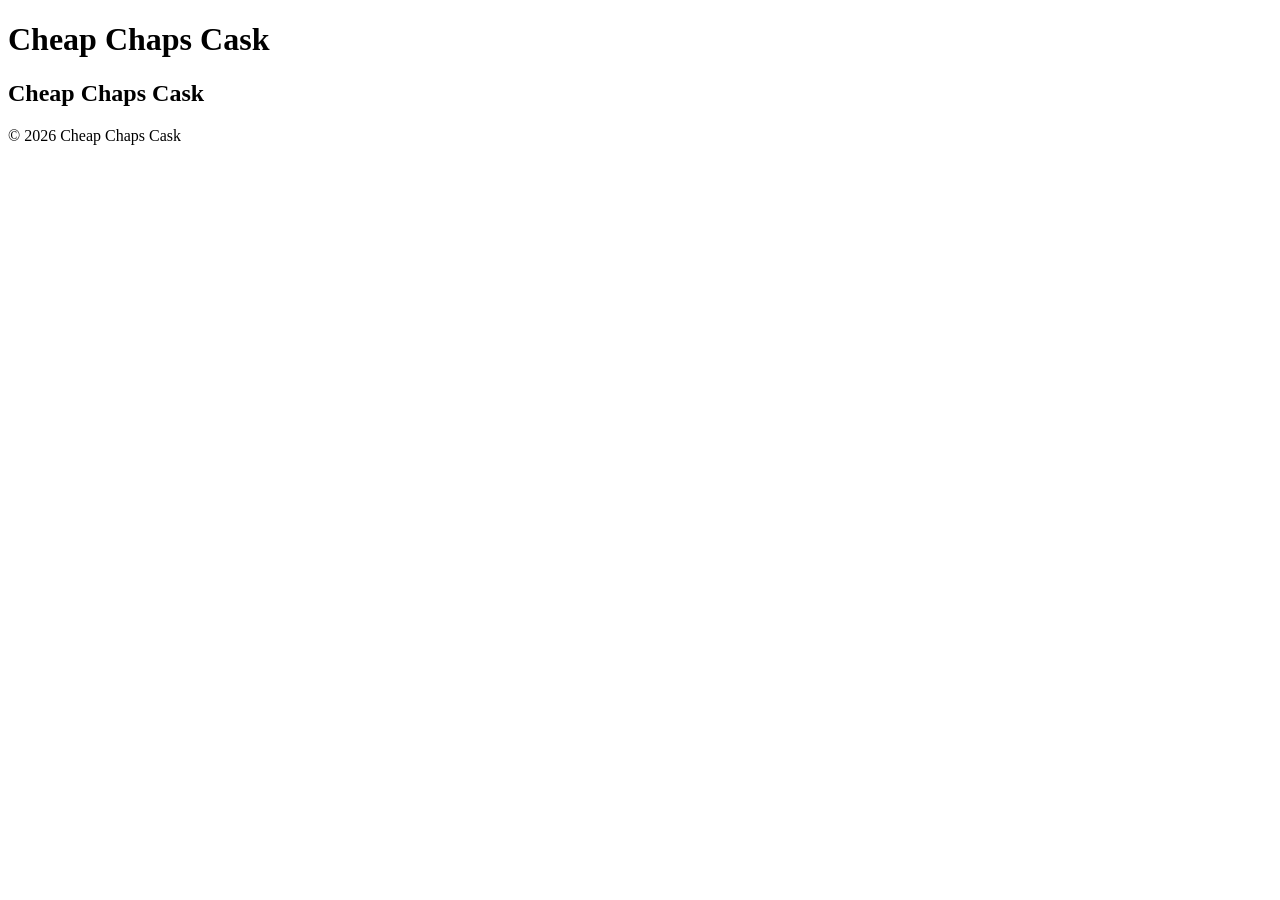
==== index.html @ 735d54e6 "index.html" ====
<!DOCTYPE html>
<html lang="en">

<head>

    <title>Cheap Chaps Cask</title>
</head>

<body>

    <header>
        <h1>Cheap Chaps Cask</h1>
    </header>

    <main>
        <h2>Cheap Chaps Cask</h2>

    </main>

    <footer>
        <p>&copy; 2026 Cheap Chaps Cask</p>
    </footer>

</body>

</html>
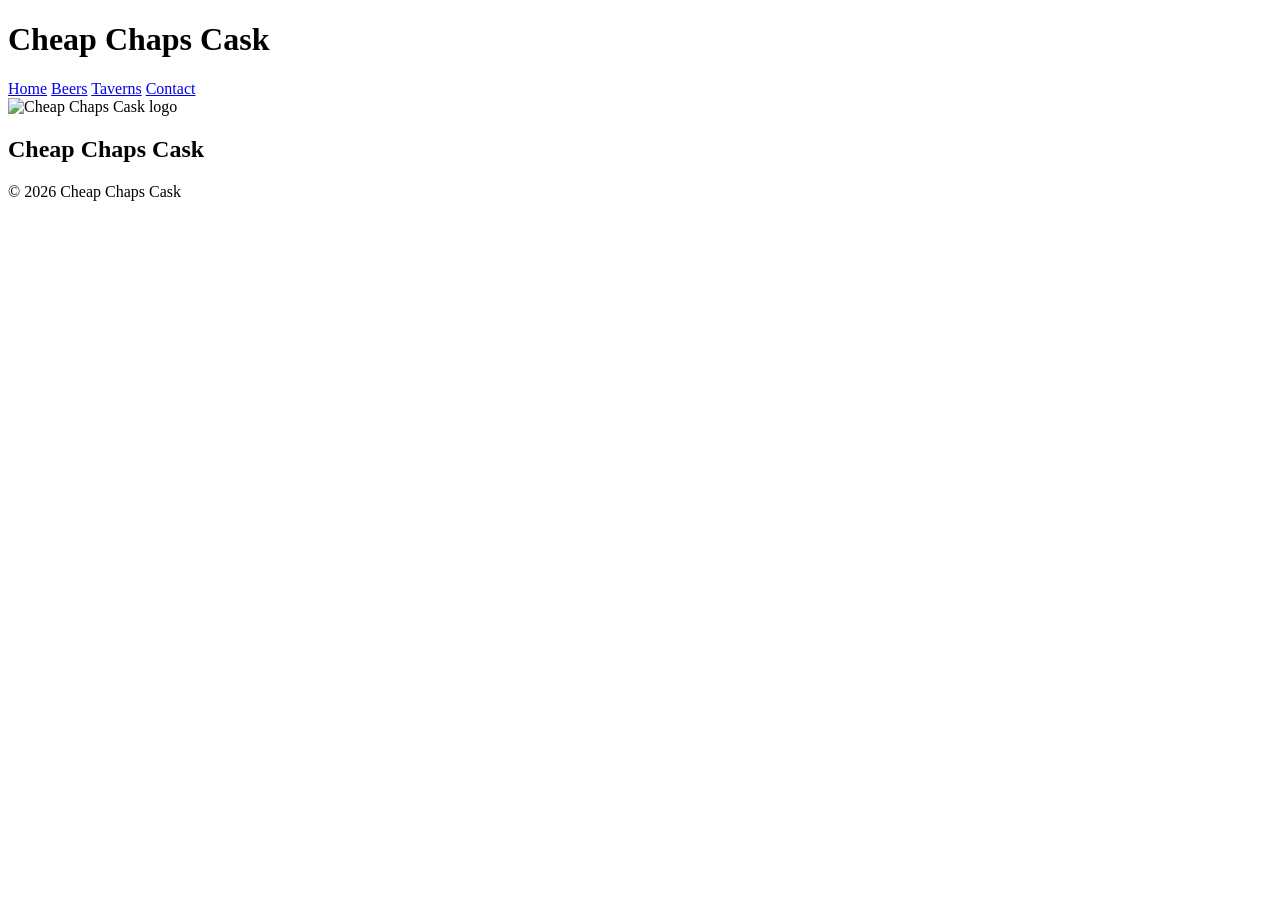
==== commit 9f166bfe: "index.html" ====
--- a/index.html
+++ b/index.html
@@ -4,13 +4,30 @@
 <head>
 
     <title>Cheap Chaps Cask</title>
+<link rel="stylesheet" href="default.css">
 </head>
 
 <body>
 
-    <header>
-        <h1>Cheap Chaps Cask</h1>
+    <header class="top-banner">
+
+        <div class="site-title">
+            <h1>Cheap Chaps Cask</h1>
+        </div>
+
+        <nav class="navigation">
+            <a href="#">Home</a>
+            <a href="#">Beers</a>
+            <a href="#">Taverns</a>
+            <a href="#">Contact</a>
+        </nav>
+
+        <div class="site-logo">
+            <img src="ccclogo.png" alt="Cheap Chaps Cask logo">
+        </div>
+
     </header>
+
 
     <main>
         <h2>Cheap Chaps Cask</h2>
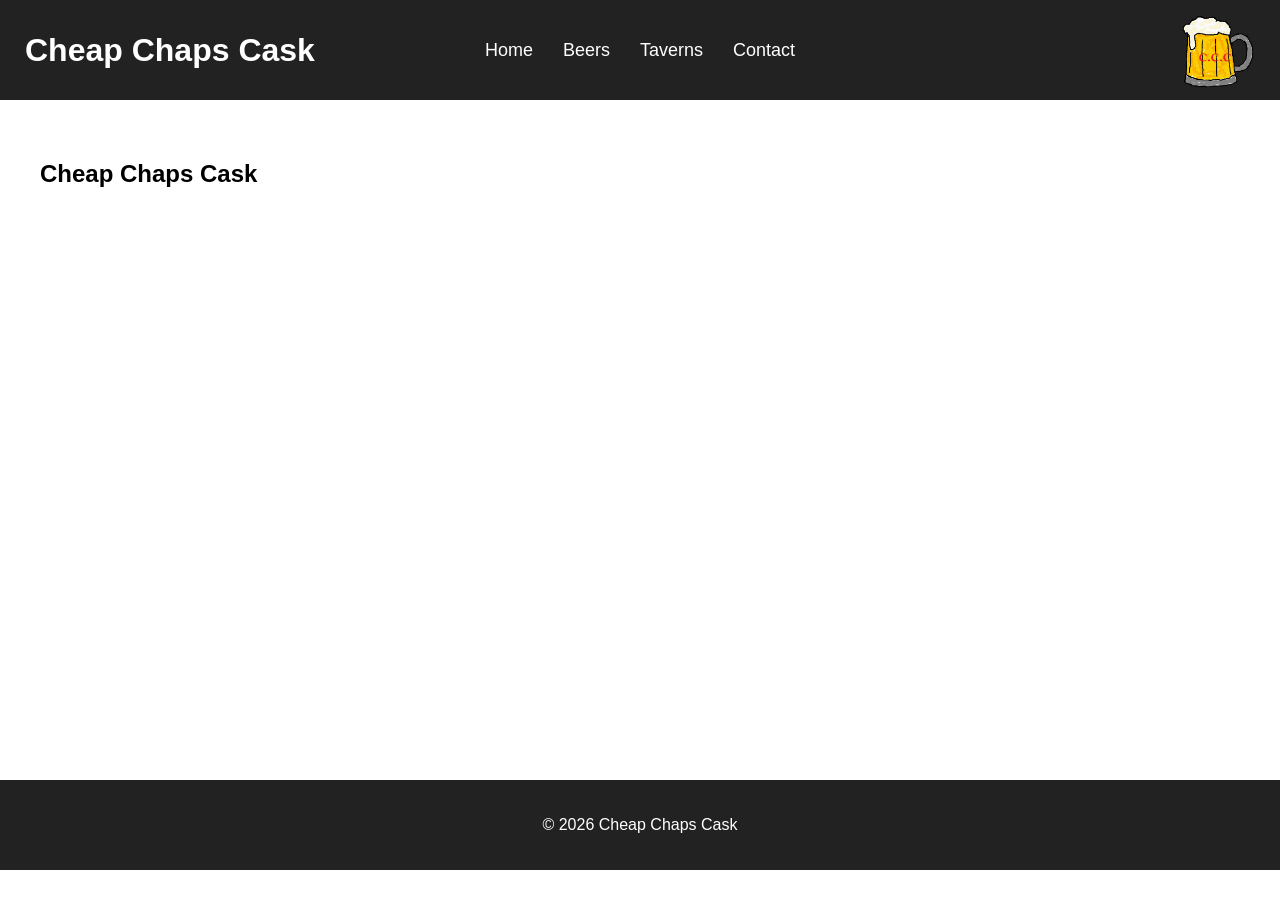
==== commit 25b0b4f2: "index.html" ====
--- a/index.html
+++ b/index.html
@@ -23,7 +23,7 @@
         </nav>
 
         <div class="site-logo">
-            <img src="ccclogo.png" alt="Cheap Chaps Cask logo">
+            <img src="CCClogo.png" alt="Cheap Chaps Cask logo">
         </div>
 
     </header>
--- a/default.css
+++ b/default.css
@@ -0,0 +1,79 @@
+body {
+    margin: 0;
+    font-family: Arial, sans-serif;
+}
+
+
+/* TOP BANNER */
+
+.top-banner {
+    height: 100px;
+    background-color: #222;
+    color: white;
+
+    display: flex;
+    align-items: center;
+
+    padding: 0 25px;
+}
+
+
+/* TITLE */
+
+.site-title {
+    flex: 1;
+}
+
+.site-title h1 {
+    margin: 0;
+}
+
+
+/* NAVIGATION */
+
+.navigation {
+    display: flex;
+    gap: 30px;
+}
+
+.navigation a {
+    color: white;
+    text-decoration: none;
+    font-size: 18px;
+}
+
+.navigation a:hover {
+    text-decoration: underline;
+}
+
+
+/* LOGO */
+
+.site-logo {
+    flex: 1;
+    display: flex;
+    justify-content: flex-end;
+}
+
+.site-logo img {
+    width: 80px;
+    height: auto;
+}
+
+
+/* MAIN CONTENT */
+
+main {
+    padding: 40px;
+    min-height: 600px;
+}
+
+
+/* FOOTER */
+
+footer {
+    background-color: #222;
+    color: white;
+    text-align: center;
+    padding: 20px;
+}
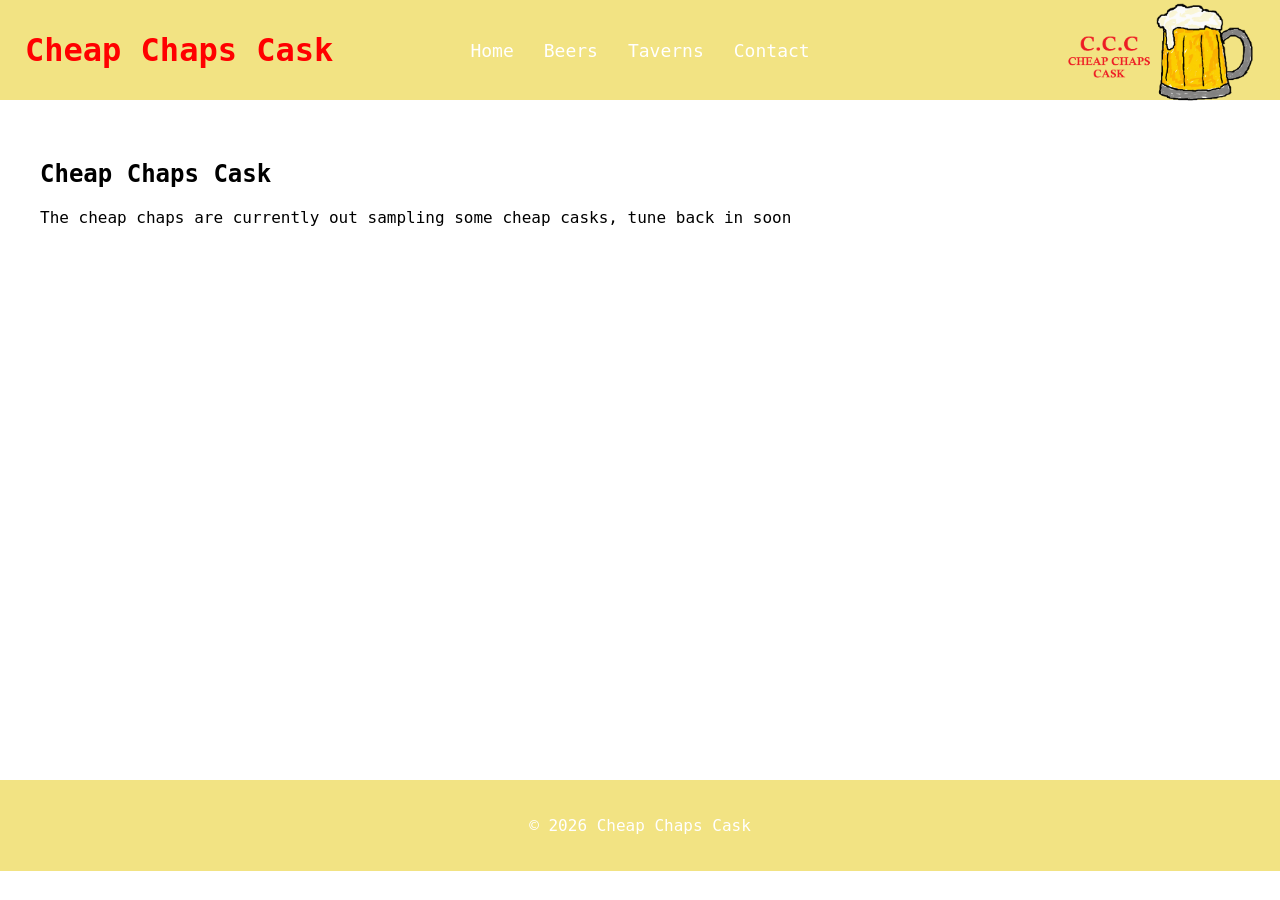
==== commit 7af4e4ce: "Update index.html" ====
--- a/index.html
+++ b/index.html
@@ -31,6 +31,7 @@
 
     <main>
         <h2>Cheap Chaps Cask</h2>
+        <p>The cheap chaps are currently out sampling some cheap casks, tune back in soon</p>
 
     </main>
 
--- a/default.css
+++ b/default.css
@@ -1,6 +1,6 @@
 body {
     margin: 0;
-    font-family: Arial, sans-serif;
+    font-family: "Lucida Console", monospace;
 }
 
 
@@ -8,8 +8,8 @@
 
 .top-banner {
     height: 100px;
-    background-color: #222;
-    color: white;
+    background-color: #f2e383;
+    color: red;
 
     display: flex;
     align-items: center;
@@ -56,7 +56,7 @@
 }
 
 .site-logo img {
-    width: 80px;
+    width: 200px;
     height: auto;
 }
 
@@ -72,8 +72,8 @@
 /* FOOTER */
 
 footer {
-    background-color: #222;
-    color: white;
+    background-color: #f2e383;
+    color: White;
     text-align: center;
     padding: 20px;
 }
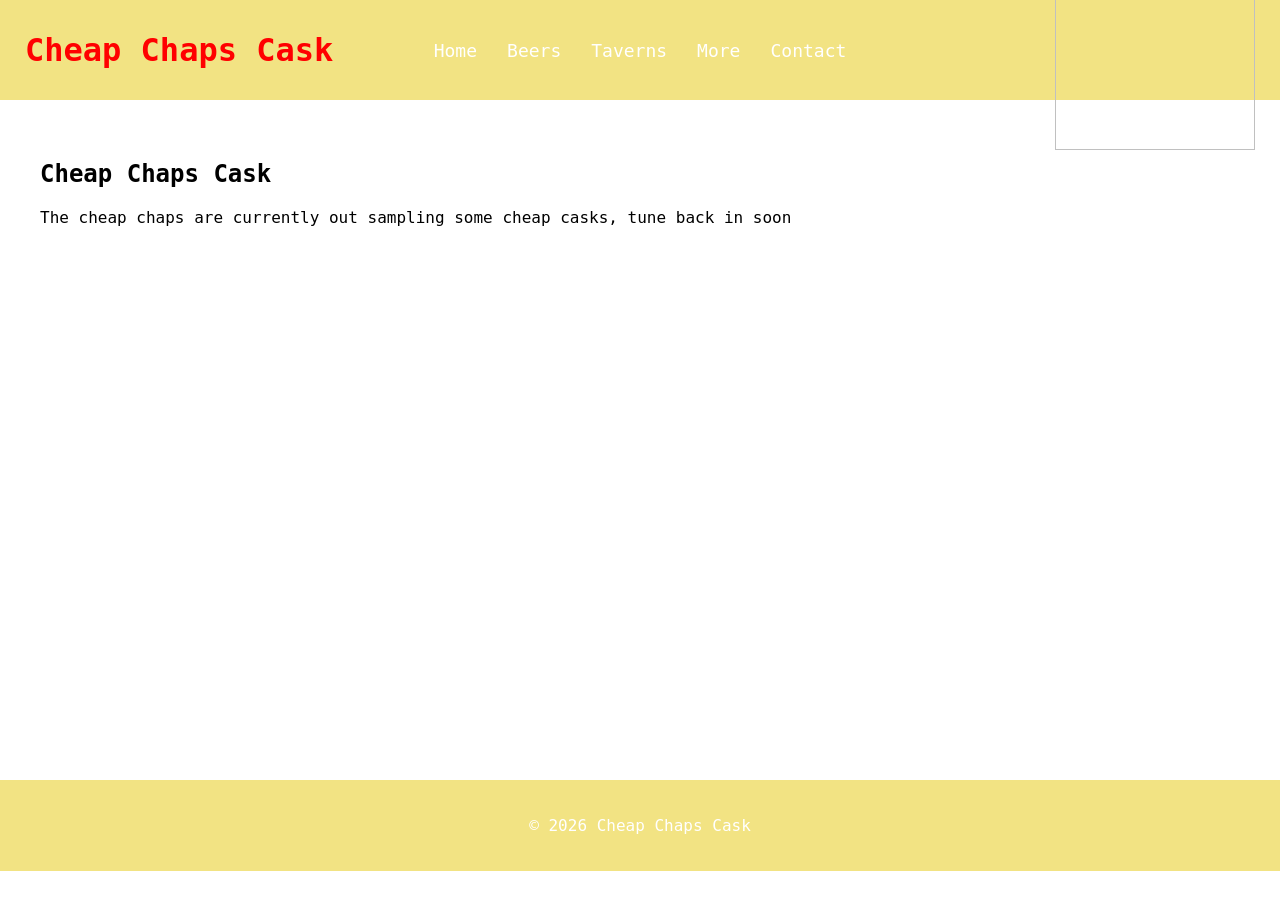
==== commit 96e4f31f: "Update index.html" ====
--- a/index.html
+++ b/index.html
@@ -1,6 +1,3 @@
-<!DOCTYPE html>
-<html lang="en">
-
 <head>
 
     <title>Cheap Chaps Cask</title>
@@ -16,14 +13,15 @@
         </div>
 
         <nav class="navigation">
-            <a href="#">Home</a>
+            <a href="index.html">Home</a>
             <a href="#">Beers</a>
             <a href="#">Taverns</a>
+            <a href="InMemoriam.html">More</a>
             <a href="#">Contact</a>
         </nav>
 
         <div class="site-logo">
-            <img src="CCClogo.png" alt="Cheap Chaps Cask logo">
+            <img src="ccclogo.png" alt="Cheap Chaps Cask logo">
         </div>
 
     </header>
@@ -31,7 +29,7 @@
 
     <main>
         <h2>Cheap Chaps Cask</h2>
-        <p>The cheap chaps are currently out sampling some cheap casks, tune back in soon</p>
+	<p>The cheap chaps are currently out sampling some cheap casks, tune back in soon</p>
 
     </main>
 
--- a/default.css
+++ b/default.css
@@ -2,9 +2,6 @@
     margin: 0;
     font-family: "Lucida Console", monospace;
 }
-
-
-/* TOP BANNER */
 
 .top-banner {
     height: 100px;
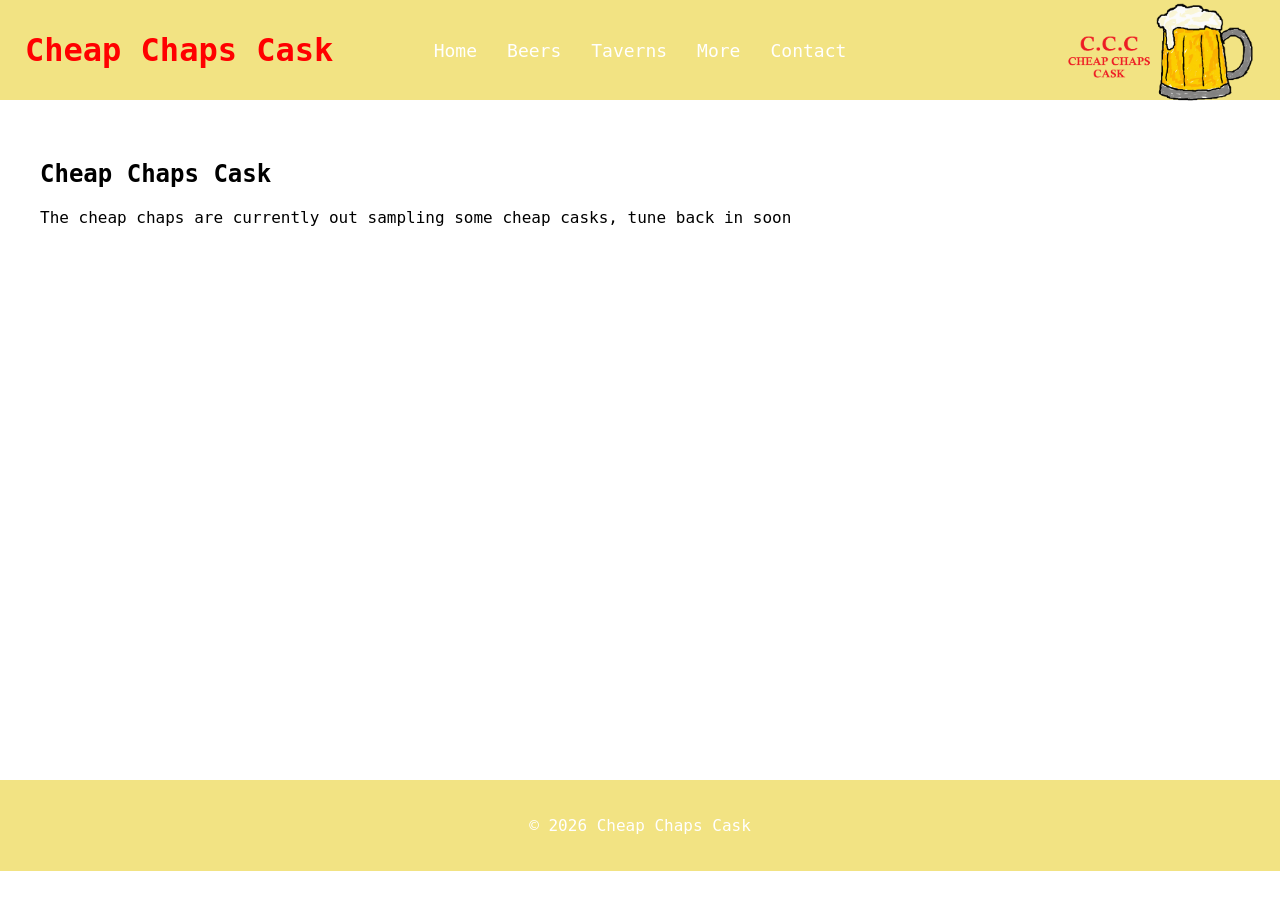
==== commit 7c524365: "Update index.html" ====
--- a/index.html
+++ b/index.html
@@ -21,7 +21,7 @@
         </nav>
 
         <div class="site-logo">
-            <img src="ccclogo.png" alt="Cheap Chaps Cask logo">
+            <img src="CCClogo.png" alt="Cheap Chaps Cask logo">
         </div>
 
     </header>
--- a/default.css
+++ b/default.css
@@ -2,6 +2,9 @@
     margin: 0;
     font-family: "Lucida Console", monospace;
 }
+
+
+/* TOP BANNER */
 
 .top-banner {
     height: 100px;
@@ -74,3 +77,146 @@
     text-align: center;
     padding: 20px;
 }
+/* =========================
+   IN MEMORIAM
+   ========================= */
+
+.memoriam {
+    padding: 50px 35px;
+}
+
+.memoriam h2 {
+    margin-bottom: 15px;
+}
+
+.memoriam > p {
+    margin-bottom: 50px;
+}
+
+
+/* Main memorial row */
+
+.memorial-entry {
+    display: flex;
+    align-items: flex-start;
+    gap: 20px;
+}
+
+
+/* Beer information box */
+
+.memorial-info {
+    width: 500px;
+    height: 140px;
+
+    border: 3px solid black;
+    padding: 15px 25px;
+
+    box-sizing: border-box;
+}
+
+.memorial-info h3 {
+    margin-top: 0;
+    margin-bottom: 25px;
+}
+
+
+/* Picture box */
+
+.memorial-picture {
+    width: 185px;
+    height: 140px;
+
+    border: 3px solid black;
+
+    display: flex;
+    align-items: center;
+    justify-content: center;
+
+    box-sizing: border-box;
+}
+
+.memorial-picture p {
+    margin: 0;
+}
+
+
+/* Beer raising section */
+
+.raise-beer {
+    margin-left: 25px;
+
+    display: flex;
+    flex-direction: column;
+    align-items: center;
+
+    width: 280px;
+}
+
+.raise-beer label {
+    align-self: flex-start;
+
+    font-weight: bold;
+    margin-bottom: 10px;
+}
+
+
+/* Counter */
+
+.beer-count {
+    width: 100px;
+    height: 80px;
+
+    border: 3px solid black;
+
+    display: flex;
+    align-items: center;
+    justify-content: center;
+
+    font-size: 28px;
+    font-weight: bold;
+
+    margin-bottom: 8px;
+}
+
+
+/* Beer image button */
+
+.beer-button {
+    width: 115px;
+    height: 85px;
+
+    background: white;
+    border: 3px solid black;
+
+    cursor: pointer;
+
+    padding: 5px;
+}
+
+.beer-button img {
+    max-width: 100%;
+    max-height: 100%;
+}
+
+
+/* Text button */
+
+.raise-text-button {
+    width: 130px;
+    height: 38px;
+
+    margin-top: 8px;
+
+    background: white;
+    border: 3px solid black;
+
+    cursor: pointer;
+
+    font-family: inherit;
+}
+
+.raise-text-button:hover,
+.beer-button:hover {
+    background-color: #f5e889;
+}
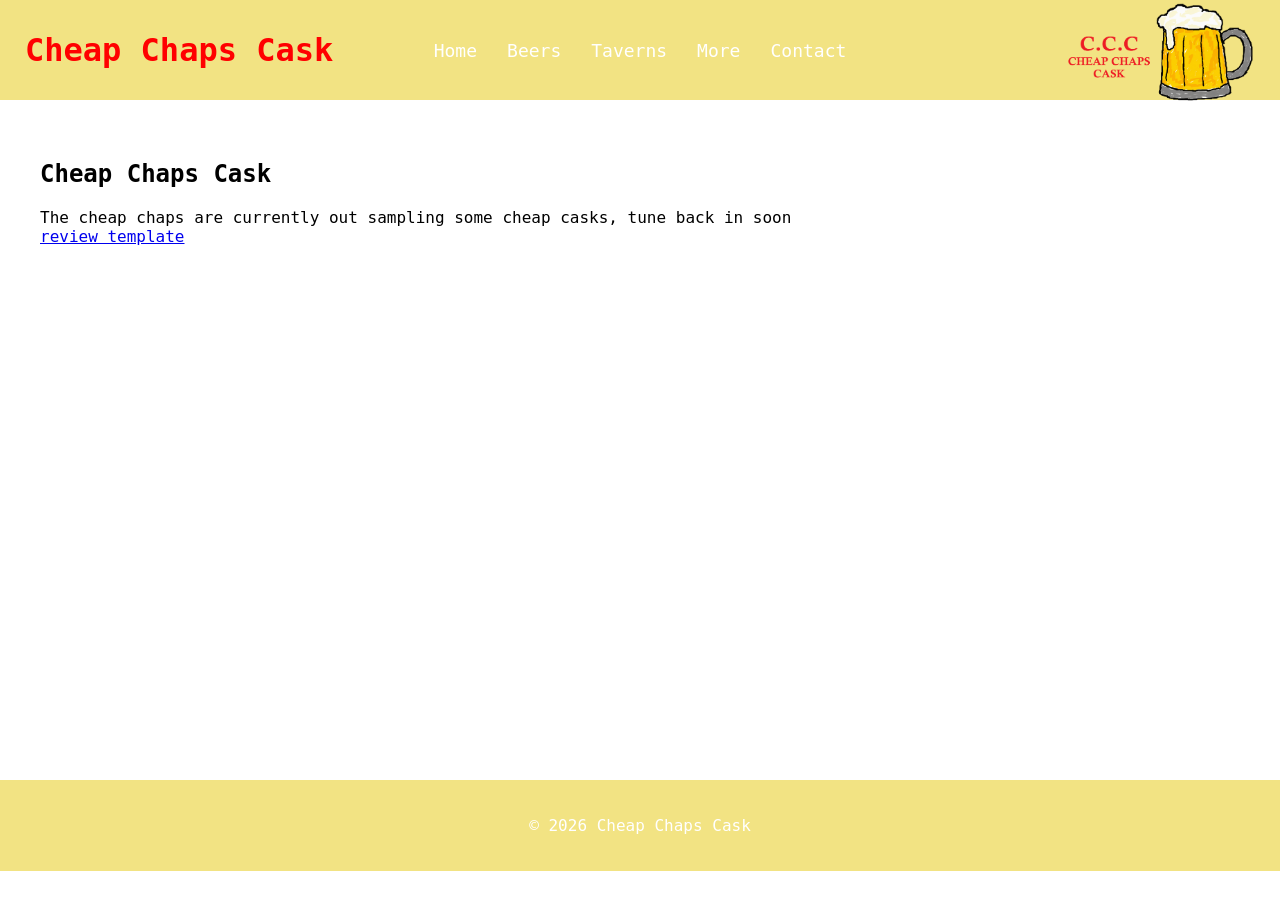
==== commit 29c67cc1: "Update index.html" ====
--- a/index.html
+++ b/index.html
@@ -29,7 +29,7 @@
 
     <main>
         <h2>Cheap Chaps Cask</h2>
-	<p>The cheap chaps are currently out sampling some cheap casks, tune back in soon</p>
+	<p>The cheap chaps are currently out sampling some cheap casks, tune back in soon<br> <a href="review-form.html">review template</a></p>
 
     </main>
 
--- a/default.css
+++ b/default.css
@@ -136,87 +136,381 @@
     box-sizing: border-box;
 }
 
+.memorial-picture img {
+    width: 185px;
+    height: 140px;
+    object-fit: contain;
+}
 .memorial-picture p {
     margin: 0;
 }
 
-
-/* Beer raising section */
-
-.raise-beer {
-    margin-left: 25px;
-
-    display: flex;
+.memoriam {
+
+    padding: 50px 35px;
+
+}
+
+
+.memoriam h2 {
+
+    margin-bottom: 15px;
+
+}
+
+
+.memoriam > p {
+
+    margin-bottom: 45px;
+
+}
+
+
+/* =========================
+   MEMORIAL ENTRY
+   ========================= */
+
+.memorial-entry {
+
+    display: flex;
+
+    align-items: flex-start;
+
+    gap: 20px;
+
+    margin-bottom: 50px;
+
+}
+
+
+/* =========================
+   BEER INFORMATION
+   ========================= */
+
+.memorial-info {
+
+    width: 500px;
+
+    min-height: 140px;
+
+    border: 3px solid black;
+
+    padding: 15px 25px;
+
+    box-sizing: border-box;
+
+}
+
+
+.memorial-info h3 {
+
+    margin-top: 0;
+
+    margin-bottom: 25px;
+
+}
+
+
+.memorial-info p {
+
+    margin: 0;
+
+}
+
+
+/* =========================
+   MEMORIAL BEER IMAGE
+   ========================= */
+
+.memorial-picture {
+
+    width: 185px;
+
+    height: 140px;
+
+    border: 3px solid black;
+
+    display: flex;
+
+    align-items: center;
+
+    justify-content: center;
+
+    overflow: hidden;
+
+    box-sizing: border-box;
+
+}
+
+
+.memorial-picture img {
+
+    max-width: 100%;
+
+    max-height: 100%;
+
+    object-fit: contain;
+
+}
+
+
+/* =========================
+   TRIBUTE SECTION
+   ========================= */
+
+.tribute {
+
+    width: 160px;
+
+    display: flex;
+
     flex-direction: column;
+
     align-items: center;
 
-    width: 280px;
-}
-
-.raise-beer label {
-    align-self: flex-start;
-
+}
+
+
+/* =========================
+   TRIBUTE BEER
+   ========================= */
+
+.tribute img {
+
+    width: 130px;
+
+    height: 130px;
+
+    object-fit: contain;
+
+    display: block;
+
+}
+
+
+/* =========================
+   RAISE BUTTON
+   ========================= */
+
+.raise-button {
+
+    margin-top: 10px;
+
+    padding: 8px 15px;
+
+    background-color: white;
+
+    border: 3px solid black;
+
+    font-family: inherit;
+
+    cursor: pointer;
+
+}
+
+
+.raise-button:hover {
+
+    background-color: #f5e889;
+
+}
+
+/* ========================================
+   BEER REVIEW LAYOUT
+   ======================================== */
+
+.review-container {
+    display: grid;
+    grid-template-columns: minmax(0, 1fr) 330px;
+    gap: 40px;
+
+    max-width: 1200px;
+    margin: 40px auto;
+    padding: 0 20px;
+}
+
+
+/* ========================================
+   MAIN REVIEW
+   ======================================== */
+
+.beer-review {
+    min-width: 0;
+}
+
+.beer-review h2 {
+    font-size: 2.5rem;
+    margin-bottom: 5px;
+}
+
+.beer-review h3 {
+    margin-top: 0;
+}
+
+
+/* ========================================
+   SCORE CARD
+   ======================================== */
+
+.score-card {
+    width: 330px;
+    padding: 25px;
+
+    box-sizing: border-box;
+
+    border: 2px solid #333;
+    border-radius: 10px;
+
+    background-color: #f5f1e8;
+}
+
+.score-card > h2 {
+    text-align: center;
+
+    margin-top: 0;
+    margin-bottom: 10px;
+
+    padding-bottom: 15px;
+
+    border-bottom: 2px solid #333;
+}
+
+
+/* ========================================
+   INDIVIDUAL SCORE ITEMS
+   ======================================== */
+
+.score-item {
+    padding: 12px 0;
+    border-bottom: 1px solid #bbb;
+}
+
+.score-item h3 {
+    margin: 0 0 6px 0;
+    font-size: 1rem;
+}
+
+.score-item p {
+    margin: 4px 0;
+    line-height: 1.4;
+}
+
+
+/* ========================================
+   NUMERICAL SCORE
+   ======================================== */
+
+.score {
+    font-size: 1.3rem;
     font-weight: bold;
-    margin-bottom: 10px;
-}
-
-
-/* Counter */
-
-.beer-count {
-    width: 100px;
-    height: 80px;
-
-    border: 3px solid black;
-
-    display: flex;
-    align-items: center;
-    justify-content: center;
-
-    font-size: 28px;
+}
+
+
+/* ========================================
+   PURCHASE LOCATION SCORE
+   ======================================== */
+
+.location-score {
+    margin-top: 10px !important;
+}
+
+
+/* ========================================
+   PRICE
+   ======================================== */
+
+.price {
+    font-size: 1.3rem;
     font-weight: bold;
-
-    margin-bottom: 8px;
-}
-
-
-/* Beer image button */
-
-.beer-button {
-    width: 115px;
-    height: 85px;
-
-    background: white;
-    border: 3px solid black;
-
-    cursor: pointer;
-
-    padding: 5px;
-}
-
-.beer-button img {
-    max-width: 100%;
-    max-height: 100%;
-}
-
-
-/* Text button */
-
-.raise-text-button {
-    width: 130px;
-    height: 38px;
-
-    margin-top: 8px;
-
-    background: white;
-    border: 3px solid black;
-
-    cursor: pointer;
-
-    font-family: inherit;
-}
-
-.raise-text-button:hover,
-.beer-button:hover {
-    background-color: #f5e889;
-}
+}
+
+
+/* ========================================
+   OVERALL CCC SCORE
+   ======================================== */
+
+.overall-score {
+    margin-top: 25px;
+    padding: 20px 15px;
+
+    text-align: center;
+
+    border: 3px solid #333;
+    border-radius: 10px;
+
+    background-color: #e8dfc9;
+}
+
+
+/* ========================================
+   CCC SCORE LABEL
+   ======================================== */
+
+.overall-label {
+    margin: 0;
+
+    font-size: 0.85rem;
+    font-weight: bold;
+
+    letter-spacing: 2px;
+}
+
+
+/* ========================================
+   BIG SCORE NUMBER
+   ======================================== */
+
+.overall-number {
+    margin: 5px 0 0 0;
+
+    font-size: 4rem;
+    line-height: 1;
+
+    font-weight: bold;
+}
+
+
+/* ========================================
+   OUT OF 10
+   ======================================== */
+
+.overall-out-of {
+    margin: 5px 0 0 0;
+
+    font-size: 0.9rem;
+    font-weight: bold;
+
+    letter-spacing: 2px;
+}
+
+
+/* ========================================
+   MOBILE
+   ======================================== */
+
+@media (max-width: 800px) {
+
+    .review-container {
+        grid-template-columns: 1fr;
+    }
+
+    .score-card {
+        width: 100%;
+    }
+
+
+}
+.beerreview1 {
+    width: 100%;
+    max-width: 300px;
+    margin: 25px 0;
+}
+
+.beerreview1 img {
+    display: block;
+    width: 300px;
+    height: auto;
+
+    border-radius: 10px;
+    border: 2px solid #333;
+}
